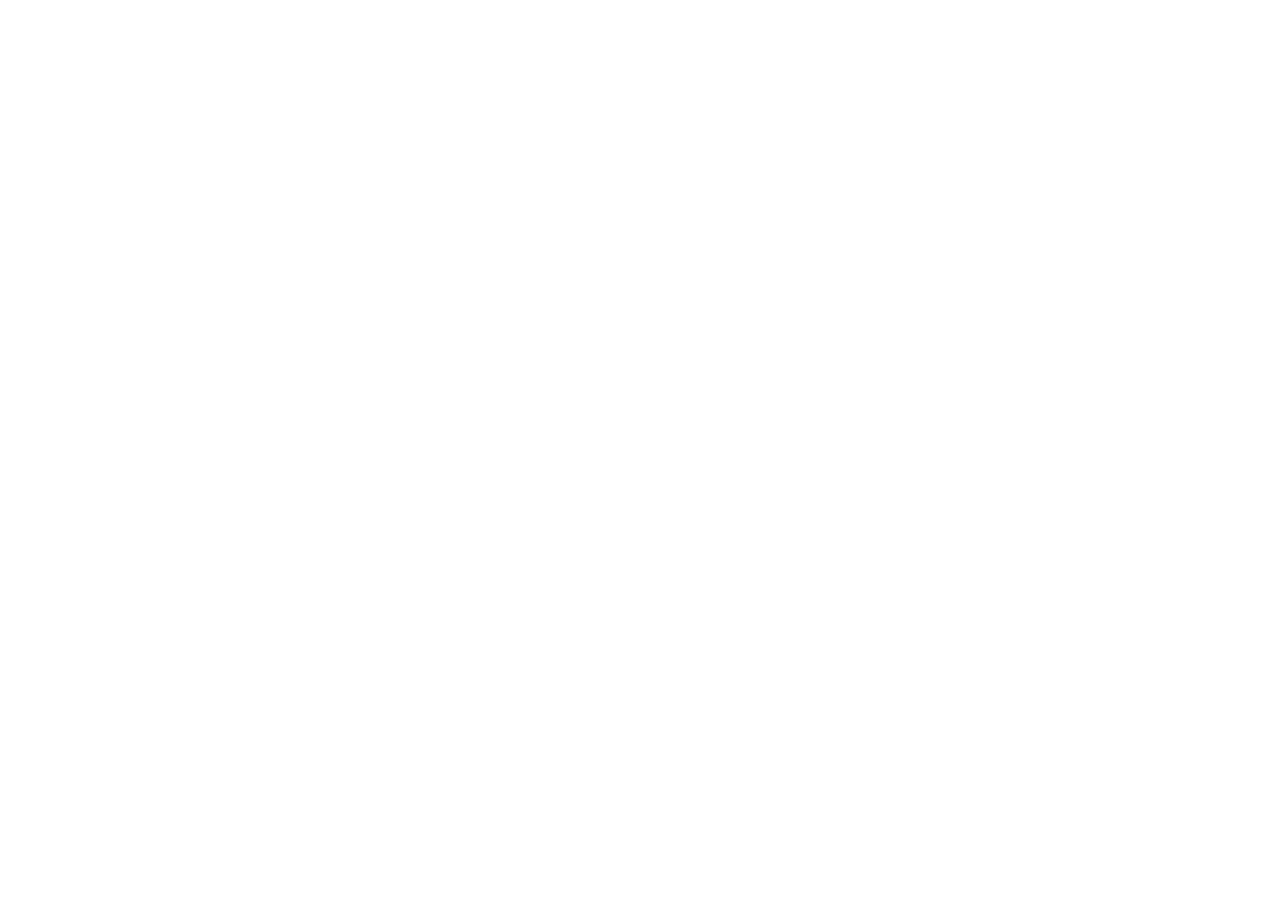
==== index.html @ 05b723b9 "initial commit" ====
<!DOCTYPE html>
<html lang="en">
<head>
    <meta charset="UTF-8">
    <meta http-equiv="X-UA-Compatible" content="IE=edge">
    <meta name="viewport" content="width=device-width, initial-scale=1.0">
    <title>Code Quiz</title>
</head>
<body>
    
</body>
</html>
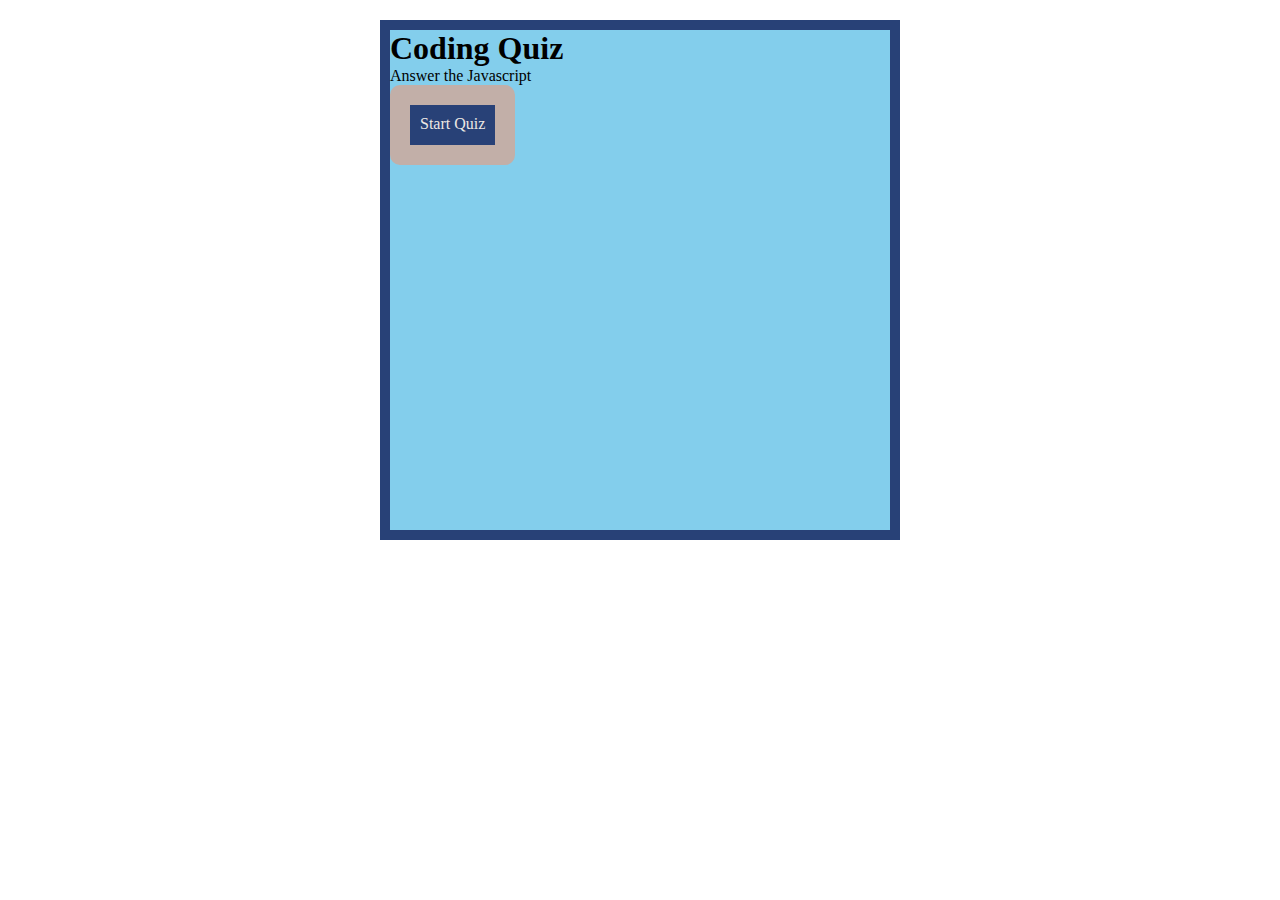
==== commit 8a4de9da: "added questions, working on slight styles of css" ====
--- a/index.html
+++ b/index.html
@@ -4,9 +4,16 @@
     <meta charset="UTF-8">
     <meta http-equiv="X-UA-Compatible" content="IE=edge">
     <meta name="viewport" content="width=device-width, initial-scale=1.0">
+    <link rel="stylesheet" href="./assets/styles.css">
     <title>Code Quiz</title>
 </head>
 <body>
+    <div id="container">
+        <h1>Coding Quiz</h1>
+        <p>Answer the Javascript </p>
+    <script src="script.js"></script>
+    <div id="playbutton">Start Quiz</div>
+    </div>
     
 </body>
-</html>+</html>
--- a/assets/styles.css
+++ b/assets/styles.css
@@ -0,0 +1,31 @@
+*{
+    margin: 0px;
+    padding: 0px;
+}
+
+body{
+    margin-top:20px;
+    display: flex;
+    align-items: center;
+    flex-direction: column;
+}
+#container{
+    display: flex;
+    flex-direction: column;
+    width: 500px;
+    height: 500px;
+    background-color: #83CEEC;
+    border: 10px solid #284177;
+    
+}
+#playbutton{
+    display: flex;
+    background-color: #284177;
+    width: fit-content;
+    height: 20px;
+    color: #EDE8E4;
+    border: 20px solid #C2AFA8;
+    border-radius: 10px;
+    padding: 10px;
+                                                
+}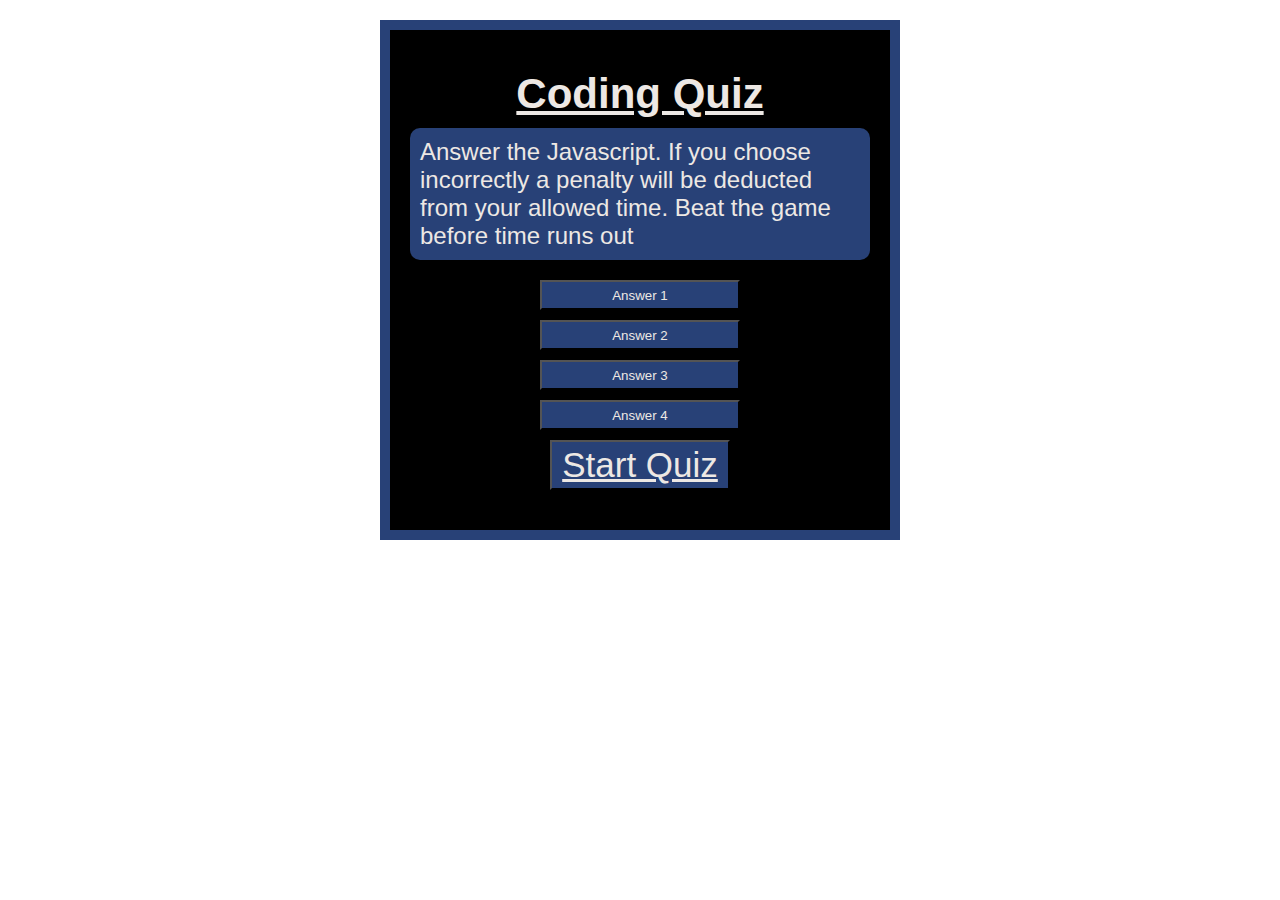
==== commit 04a67aa5: "completed most of the CSS work, set up the timer" ====
--- a/index.html
+++ b/index.html
@@ -9,11 +9,21 @@
 </head>
 <body>
     <div id="container">
+        <div id="question"></div>
+    
         <h1>Coding Quiz</h1>
-        <p>Answer the Javascript </p>
-    <script src="script.js"></script>
-    <div id="playbutton">Start Quiz</div>
+        <p>Answer the Javascript. If you choose incorrectly a penalty will be deducted from your allowed time. Beat the game before time runs out </p>
+        <div class="btn-grid">
+            <button class="btn">Answer 1</button>
+            <button class="btn">Answer 2</button>
+            <button class="btn">Answer 3</button>
+            <button class="btn">Answer 4</button>
+          </div>
+        <button id="start-button">Start Quiz</button>
+    
     </div>
-    
+    <footer><div id ="timer"></div></footer>
+    <script src="./assets/js/script.js"></script>    
 </body>
+<footer><div id ="timer"></div></footer>
 </html>
--- a/assets/styles.css
+++ b/assets/styles.css
@@ -9,23 +9,77 @@
     align-items: center;
     flex-direction: column;
 }
+h1{
+   text-align: center; 
+   font-size: 42px;
+   font-family: 'Franklin Gothic Medium', 'Arial Narrow', Arial, sans-serif;
+   color: #EDE8E4;
+   text-decoration: #EDE8E4 underline;
+   margin-bottom: 10px;
+}
 #container{
     display: flex;
     flex-direction: column;
+    justify-content: center;
+    align-items: center;
     width: 500px;
     height: 500px;
-    background-color: #83CEEC;
+    background-color: black;
     border: 10px solid #284177;
     
 }
-#playbutton{
+#start-button{
     display: flex;
+    justify-content: center;
+    align-items: center;
     background-color: #284177;
     width: fit-content;
-    height: 20px;
+    height: 50px;
     color: #EDE8E4;
-    border: 20px solid #C2AFA8;
+    padding: 10px;
+    margin-top: 10px;   
+    font-family: 'Franklin Gothic Medium', 'Arial Narrow', Arial, sans-serif;  
+    font-size: 35px;  
+    text-decoration: underline;                
+}
+.btn-grid{
+   padding-top: 20px;
+   display: grid;
+   grid-template-columns: repeat(1,200px);
+   gap: 10px;
+   justify-content: center;
+}
+.btn{
+    background-color:#284177 ;
+    color:#EDE8E4;
+    width: 200px;
+    height: 30px;
+    font-family: 'Franklin Gothic Medium', 'Arial Narrow', Arial, sans-serif;
+}
+#timer{
+   display: flex;
+   color:#EDE8E4;
+   font-size: 30px;
+   font-family: 'Franklin Gothic Medium', 'Arial Narrow', Arial, sans-serif;
+ 
+   
+}
+footer{
+    margin-top: -40px;
+    bottom: 10px;
+    height: fit-content;
+    width: 500px;
+    display: flex; 
+    justify-content: flex-end;
+
+}
+p{
+    color: #EDE8E4;
+    background-color:#284177 ;
+    margin: 0 20px 0 20px;
+    padding: 10px;
+    width: fit-content;
+    font-size: 24px;
+    font-family: 'Franklin Gothic Medium', 'Arial Narrow', Arial, sans-serif;
     border-radius: 10px;
-    padding: 10px;
-                                                
 }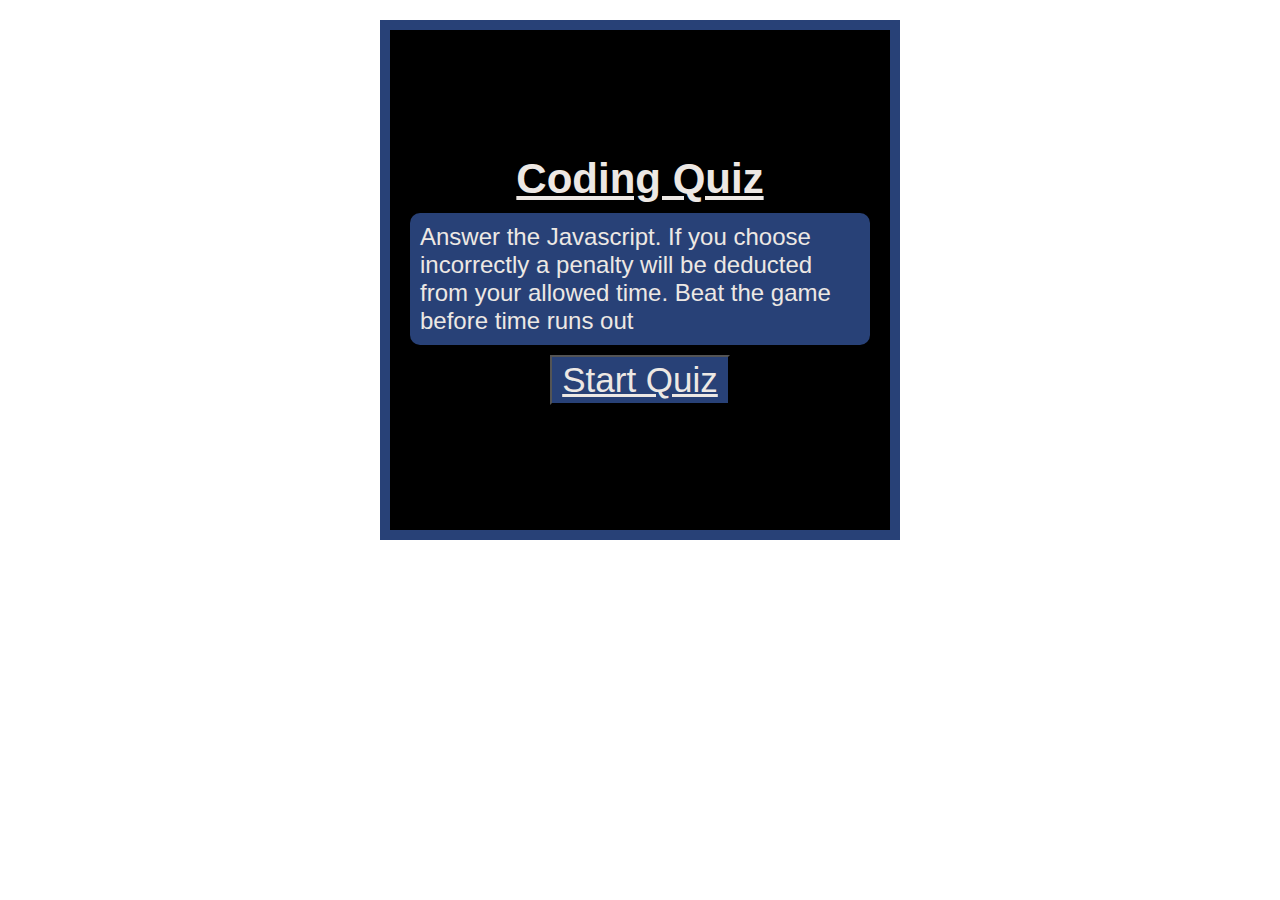
==== commit 0ab4c76d: "working on display none" ====
--- a/index.html
+++ b/index.html
@@ -9,11 +9,10 @@
 </head>
 <body>
     <div id="container">
-        <div id="question"></div>
-    
         <h1>Coding Quiz</h1>
         <p>Answer the Javascript. If you choose incorrectly a penalty will be deducted from your allowed time. Beat the game before time runs out </p>
-        <div class="btn-grid">
+        <div id="question"></div>
+        <div class="hide" class="btn-grid">
             <button class="btn">Answer 1</button>
             <button class="btn">Answer 2</button>
             <button class="btn">Answer 3</button>
--- a/assets/styles.css
+++ b/assets/styles.css
@@ -2,7 +2,9 @@
     margin: 0px;
     padding: 0px;
 }
-
+.hide{
+    display: none;
+}
 body{
     margin-top:20px;
     display: flex;
@@ -42,6 +44,10 @@
     font-size: 35px;  
     text-decoration: underline;                
 }
+#start-button:hover{
+    background-color: #88a7ee;
+    color: black;
+}
 .btn-grid{
    padding-top: 20px;
    display: grid;
@@ -56,6 +62,10 @@
     height: 30px;
     font-family: 'Franklin Gothic Medium', 'Arial Narrow', Arial, sans-serif;
 }
+.btn:hover{
+    background-color: #88a7ee;
+    color: black;
+}
 #timer{
    display: flex;
    color:#EDE8E4;
@@ -64,6 +74,7 @@
  
    
 }
+
 footer{
     margin-top: -40px;
     bottom: 10px;
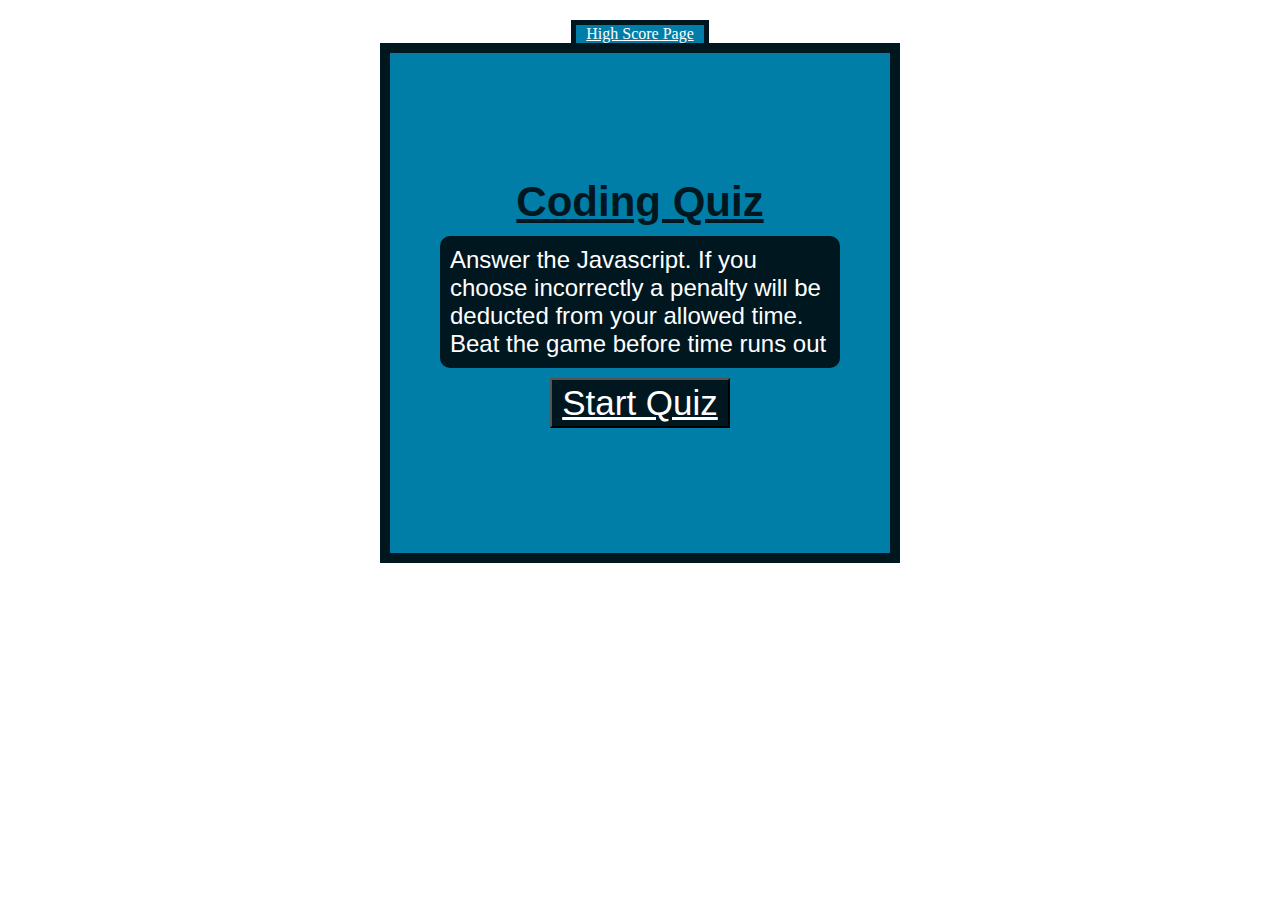
==== commit 8e274acd: "updated notes, updated readme" ====
--- a/index.html
+++ b/index.html
@@ -8,21 +8,17 @@
     <title>Code Quiz</title>
 </head>
 <body>
+    <a id="hs" href = "./highscore.html">High Score Page</a>
     <div id="container">
+    <div id="questionsDiv">
         <h1>Coding Quiz</h1>
         <p>Answer the Javascript. If you choose incorrectly a penalty will be deducted from your allowed time. Beat the game before time runs out </p>
-        <div id="question"></div>
-        <div class="hide" class="btn-grid">
-            <button class="btn">Answer 1</button>
-            <button class="btn">Answer 2</button>
-            <button class="btn">Answer 3</button>
-            <button class="btn">Answer 4</button>
-          </div>
+        <ul id = "choicesUl"></ul>
         <button id="start-button">Start Quiz</button>
-    
+    </div>
     </div>
     <footer><div id ="timer"></div></footer>
     <script src="./assets/js/script.js"></script>    
 </body>
-<footer><div id ="timer"></div></footer>
+
 </html>
--- a/assets/styles.css
+++ b/assets/styles.css
@@ -2,8 +2,17 @@
     margin: 0px;
     padding: 0px;
 }
+:root {
+    --navy-blue:#00171F;
+    --hover:#003459;
+    --text-color:#FFFFFF;
+    --dark-blue:#00A7E1;
+    --background-color:#007EA7;
+  }
+  
 .hide{
     display: none;
+
 }
 body{
     margin-top:20px;
@@ -15,8 +24,8 @@
    text-align: center; 
    font-size: 42px;
    font-family: 'Franklin Gothic Medium', 'Arial Narrow', Arial, sans-serif;
-   color: #EDE8E4;
-   text-decoration: #EDE8E4 underline;
+   color: var(--navy-blue);
+   text-decoration: var(--navy-blue) underline;
    margin-bottom: 10px;
 }
 #container{
@@ -26,18 +35,18 @@
     align-items: center;
     width: 500px;
     height: 500px;
-    background-color: black;
-    border: 10px solid #284177;
+    background-color: var(--background-color);
+    border: 10px solid var(--navy-blue);
     
 }
 #start-button{
     display: flex;
     justify-content: center;
     align-items: center;
-    background-color: #284177;
+    background-color: var(--navy-blue);
     width: fit-content;
     height: 50px;
-    color: #EDE8E4;
+    color: var(--text-color);
     padding: 10px;
     margin-top: 10px;   
     font-family: 'Franklin Gothic Medium', 'Arial Narrow', Arial, sans-serif;  
@@ -45,52 +54,124 @@
     text-decoration: underline;                
 }
 #start-button:hover{
-    background-color: #88a7ee;
-    color: black;
+    background-color: var(--hover);
+    color: var(--text-color);
+    cursor: pointer;
 }
-.btn-grid{
-   padding-top: 20px;
-   display: grid;
-   grid-template-columns: repeat(1,200px);
-   gap: 10px;
-   justify-content: center;
+
+#questionsDiv{
+    color: var(--text-color);
+    display: flex;
+    flex-direction: column;
+    justify-content: center;
+    align-items: center;
+    color: var(--navy-blue);
+    background-color:var(--background-color);
+    margin: 0 20px 0 20px;
+    padding: 10px;
+    width: fit-content;
+    font-size: 24px;
+    font-family: 'Franklin Gothic Medium', 'Arial Narrow', Arial, sans-serif;
+    border-radius: 10px;
 }
-.btn{
-    background-color:#284177 ;
-    color:#EDE8E4;
-    width: 200px;
-    height: 30px;
-    font-family: 'Franklin Gothic Medium', 'Arial Narrow', Arial, sans-serif;
+#hs{
+    background-color: var(--background-color);
+    color: var(--text-color);
+    border: 5px solid var(--navy-blue);
+    border-bottom: 0;
+    padding: 0 10px 0 10px;
 }
-.btn:hover{
-    background-color: #88a7ee;
-    color: black;
+#hs:hover{
+    background-color: var(--hover);
 }
+
+#questionsDiv li{
+    text-decoration: none;
+    list-style-type: none;
+    display: flex;
+    justify-content: center;
+    align-items: center;
+    background-color: var(--navy-blue);
+    width: 220px;
+    height: 20px;
+    color: var(--text-color);
+    padding: 10px;
+    margin-top: 10px;   
+    font-family: 'Franklin Gothic Medium', 'Arial Narrow', Arial, sans-serif;  
+    font-size: 20px;  
+    border: 5px solid var(--dark-blue);
+}
+
+#questionsDiv li:hover{
+    cursor: pointer;
+    background-color: var(--hover);
+    color: var(--text-color);
+}
+
 #timer{
    display: flex;
-   color:#EDE8E4;
+   color:var(--text-color);
    font-size: 30px;
    font-family: 'Franklin Gothic Medium', 'Arial Narrow', Arial, sans-serif;
  
    
 }
 
+#createDiv{
+    margin-top: 10px;
+    color: var(--text-color);
+    background-color:var(--background-color)
+}
+
 footer{
-    margin-top: -40px;
+    margin-top: -60px;
     bottom: 10px;
     height: fit-content;
     width: 500px;
     display: flex; 
-    justify-content: flex-end;
+    justify-content: center;
 
 }
+
 p{
-    color: #EDE8E4;
-    background-color:#284177 ;
+    color: var(--text-color);
+    background-color:var(--navy-blue) ;
     margin: 0 20px 0 20px;
     padding: 10px;
     width: fit-content;
     font-size: 24px;
     font-family: 'Franklin Gothic Medium', 'Arial Narrow', Arial, sans-serif;
     border-radius: 10px;
-}+}
+
+#back-button{
+    display: flex;
+    flex-direction: row;
+    color: var(--text-color);
+    background-color: var(--navy-blue);
+    margin: 5px;
+    padding: 3px 10px 3px 10px;
+    font-size: 20px;
+    cursor: pointer;
+}
+#clear-button{
+    display: flex;
+    color: var(--text-color);
+    background-color: var(--navy-blue);
+    width: fit-content;
+    font-size: 20px;
+    cursor: pointer;
+    margin: 5px;
+    padding: 3px 10px 3px 10px;
+}
+
+
+@media screen and (max-width: 780px) {
+    #container{
+       max-width: 90%;
+    }
+    #questionsDiv{
+        max-width: 90%;
+    }
+
+}
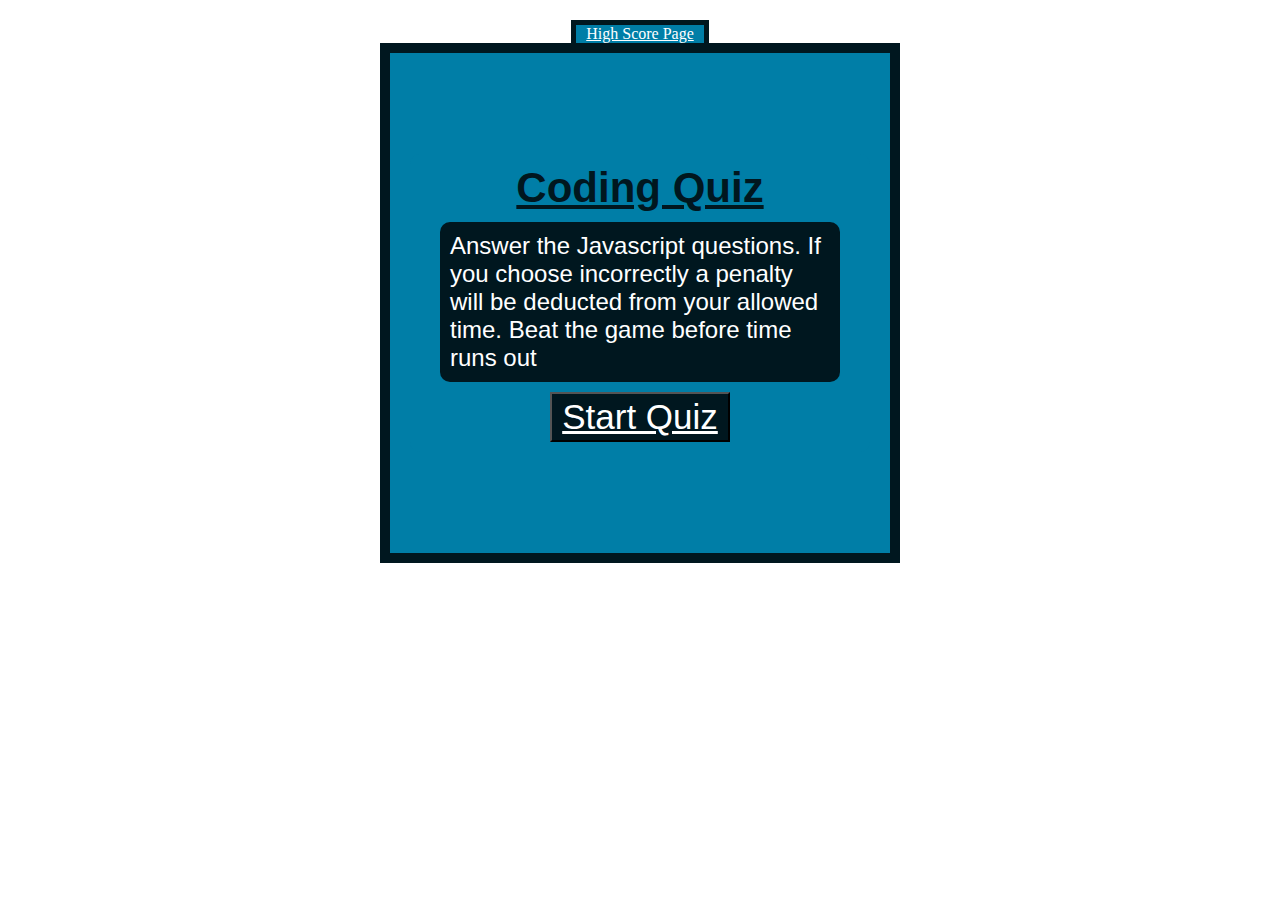
==== commit 6a570fad: "updated readme image" ====
--- a/index.html
+++ b/index.html
@@ -12,7 +12,7 @@
     <div id="container">
     <div id="questionsDiv">
         <h1>Coding Quiz</h1>
-        <p>Answer the Javascript. If you choose incorrectly a penalty will be deducted from your allowed time. Beat the game before time runs out </p>
+        <p>Answer the Javascript questions. If you choose incorrectly a penalty will be deducted from your allowed time. Beat the game before time runs out </p>
         <ul id = "choicesUl"></ul>
         <button id="start-button">Start Quiz</button>
     </div>
